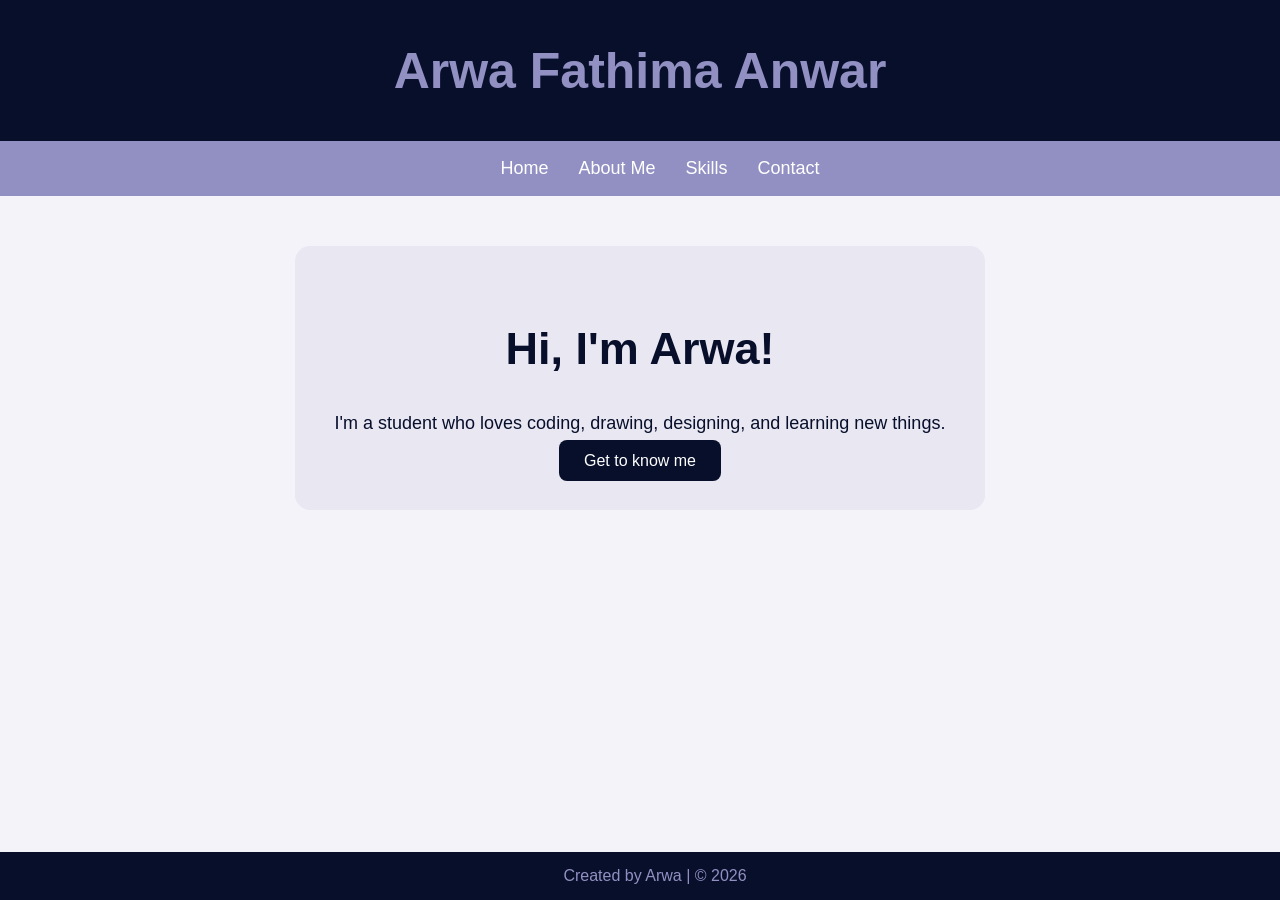
==== index.html @ fa43e601 "Add About Me website" ====
<!DOCTYPE html>
<html lang="en">
    <head>
        <meta charset="UTF-8">
        <meta name="viewport" content="width=device-width, initial-scale=1.0">
        <title>Home | Arwa Fathima Anwar</title>
        <link rel="stylesheet" href="style.css">
    </head>
    <body>

    <header>
        <h2>Arwa Fathima Anwar</h2>
    </header>
    
    <header>
        <nav>
            <ul>
            <li><a href="index.html">Home</a></li>
            <li><a href="about.html">About Me</a></li>
            <li><a href="skills.html">Skills</a></li>
            <li><a href="contact.html">Contact</a></li>
            </ul>
        </nav>
    </header>

    <main>

        <section id="home">
            <div class="home-box">
                <h1>Hi, I'm Arwa!</h1>
                <p>I'm a student who loves coding, drawing, designing, and learning new things.</p>
                <a href="about.html">Get to know me</a>
            </div>
        </section>

    </main>

    <footer>
        Created by Arwa | © 2026
    </footer>

</body>
</html>
---- style.css ----
header:first-of-type {
    background-color: #070F2B;
    display: flex;
    justify-content: center;
    align-items: center;
}

header h2 {
    color: #9290C3;
    font-size: 50px;
    font-family: 'Poppins', sans-serif;
}

header:nth-of-type(2) {
    background-color: #9290C3;
    padding: 1px;
}

nav ul {
    display: flex;
    justify-content: center;
    gap: 30px;
    list-style: none;
}

nav ul li a {
    text-decoration: none;
    color: white;;
    font-family: 'Poppins', sans-serif;
    font-size: 18px;
}

nav a:hover {
    color: #1B1A55;
}

body {
    margin: 0;
    background-color: #F5F3FA;
    font-family: 'Poppins', sans-serif;
}

#home {
    display: flex;
    justify-content: center;
    align-items: center;
}

.home-box {
    background-color: #E8E7F2;
    padding: 40px;
    text-align: center;
    border-radius: 15px;
    margin-top: 50px;
}

.home-box:hover {
    transition: 0.5s;
    box-shadow: 0px 0px 20px #9290C3;
}

.home-box h1 {
    font-family: 'Poppins', sans-serif;
    font-size: 45px;
    color: #070F2B;;
}

.home-box p {
    font-family: 'Poppins', sans-serif;
    font-size: 18px;
    color: #070F2B;
}

.home-box a {
    font-family: 'Poppins', sans-serif;
    font-size: 16px;
    background-color: #070F2B;
    color: white;
    padding: 12px 25px;
    text-decoration: none;
    border-radius: 8px;
}

.home-box a:hover {
    background-color: #9290C3;
    color: #070F2B;
}

footer {
    position: fixed;
    bottom: 0;
    left: 0;
    width: 100%;
    background-color: #070F2B;
    color: #9290C3;
    text-align: center;
    padding: 15px;
    font-family: 'Poppins', sans-serif;
}

#about {
    min-height: 70vh;
    padding: 50px;
    text-align: center;
}

.about-box {
    background-color: #E8E7F2;
    padding: 40px;
    border-radius: 15px;
    max-width: 800px;
    margin: auto;
}

.about-box h1 {
    font-family: 'Poppins', sans-serif;
    font-size: 45px;
    color: #070F2B;
}

.about-box p {
    font-family: 'Poppins', sans-serif;
    font-size: 18px;
    line-height: 1.7;
    color: #070F2B;
}

.about-box:hover {
    transition: 0.5s;
    box-shadow: 0px 0px 20px #9290C3;
}

.interests {
    display: grid;
    grid-template-columns: repeat(3, 1fr);
    gap: 20px;
}

.interest-card {
    padding: 20px;
}

.interest-card {
    background-color: #E8E7F2;
    padding: 25px;
    border-radius: 15px;
}
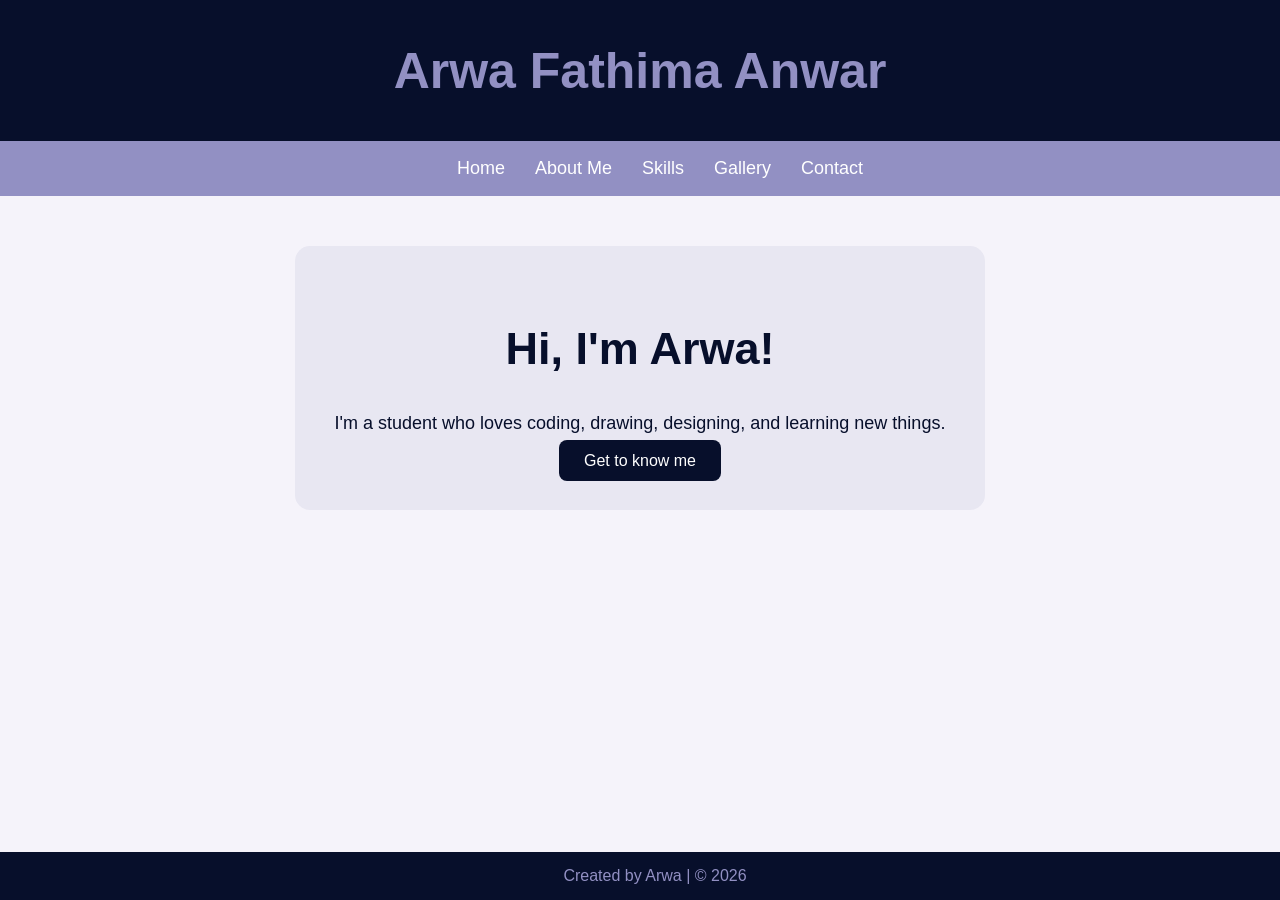
==== commit 9b2cdabc: "adding-gallery-page" ====
--- a/index.html
+++ b/index.html
@@ -18,6 +18,7 @@
             <li><a href="index.html">Home</a></li>
             <li><a href="about.html">About Me</a></li>
             <li><a href="skills.html">Skills</a></li>
+            <li><a href="gallery.html">Gallery</a></li>
             <li><a href="contact.html">Contact</a></li>
             </ul>
         </nav>
--- a/style.css
+++ b/style.css
@@ -8,7 +8,6 @@
 header h2 {
     color: #9290C3;
     font-size: 50px;
-    font-family: 'Poppins', sans-serif;
 }
 
 header:nth-of-type(2) {
@@ -26,7 +25,6 @@
 nav ul li a {
     text-decoration: none;
     color: white;;
-    font-family: 'Poppins', sans-serif;
     font-size: 18px;
 }
 
@@ -60,19 +58,16 @@
 }
 
 .home-box h1 {
-    font-family: 'Poppins', sans-serif;
     font-size: 45px;
     color: #070F2B;;
 }
 
 .home-box p {
-    font-family: 'Poppins', sans-serif;
     font-size: 18px;
     color: #070F2B;
 }
 
 .home-box a {
-    font-family: 'Poppins', sans-serif;
     font-size: 16px;
     background-color: #070F2B;
     color: white;
@@ -95,7 +90,6 @@
     color: #9290C3;
     text-align: center;
     padding: 15px;
-    font-family: 'Poppins', sans-serif;
 }
 
 #about {
@@ -113,13 +107,11 @@
 }
 
 .about-box h1 {
-    font-family: 'Poppins', sans-serif;
     font-size: 45px;
     color: #070F2B;
 }
 
 .about-box p {
-    font-family: 'Poppins', sans-serif;
     font-size: 18px;
     line-height: 1.7;
     color: #070F2B;
@@ -137,11 +129,107 @@
 }
 
 .interest-card {
+    background-color: #E8E7F2;
+    padding: 25px;
+    border-radius: 15px;
     padding: 20px;
-}
-
-.interest-card {
+    font-size: 20px;
+}
+
+.interest-card:hover {
+    transition: 0.5s;
+    box-shadow: 0px 0px 20px #9290C3
+}
+
+.interests-title {
+    font-size: 25px;
+    text-align: center;
+    color: #070F2B;
+    margin-top: 50px;
+}
+
+.fun-facts {
+    display: grid;
+    grid-template-columns: repeat(3, 1fr);
+    gap: 20px;
+    max-width: 900px;
+    margin: 0 auto;
+}
+
+.fact-card {
+    background-color: #E8E7F2;
+    padding: 20px;
+    border-radius: 15px;
+    text-align: center;
+    font-size: 20px;
+}
+
+.fact-card:hover {
+    transition: 0.5s;
+    box-shadow: 0px 0px 20px #9290C3
+}
+
+.facts-title {
+    font-size: 25px;
+    text-align: center;
+    color: #070F2B;
+    margin-top: 50px;
+}
+
+.skills-title {
+    text-align: center;
+    font-size: 45px;
+    color: #070F2B;
+}
+
+.skills {
+    display: grid;
+    grid-template-columns: repeat(3, 1fr);
+    gap: 20px;
+    max-width: 900px;
+    margin: 0 auto;
+}
+
+.skill-card {
     background-color: #E8E7F2;
     padding: 25px;
     border-radius: 15px;
+    text-align: center;
+    font-size: 20px;
+}
+
+.skill-card:hover {
+    transition: 0.5s;
+    box-shadow: 0px 0px 20px #9290C3
+}
+
+main {
+    padding-bottom: 20px;
+}
+
+.contact-title {
+    text-align: center;
+    font-size: 50px;
+    color: #070F2B;
+}
+
+.contact-text {
+    text-align: center;
+    font-size: 25px;
+    color: #070F2B;
+}
+
+.contact-links {
+    display: flex;
+    justify-content: center;
+    gap: 30px;
+    margin-top: 30px;
+}
+
+.contact-links a {
+    background-color: #9290C3;
+    color: #070F2B;
+    padding: 15px 30px;
+    text-decoration: none;
+    border-radius: 10px;
 }
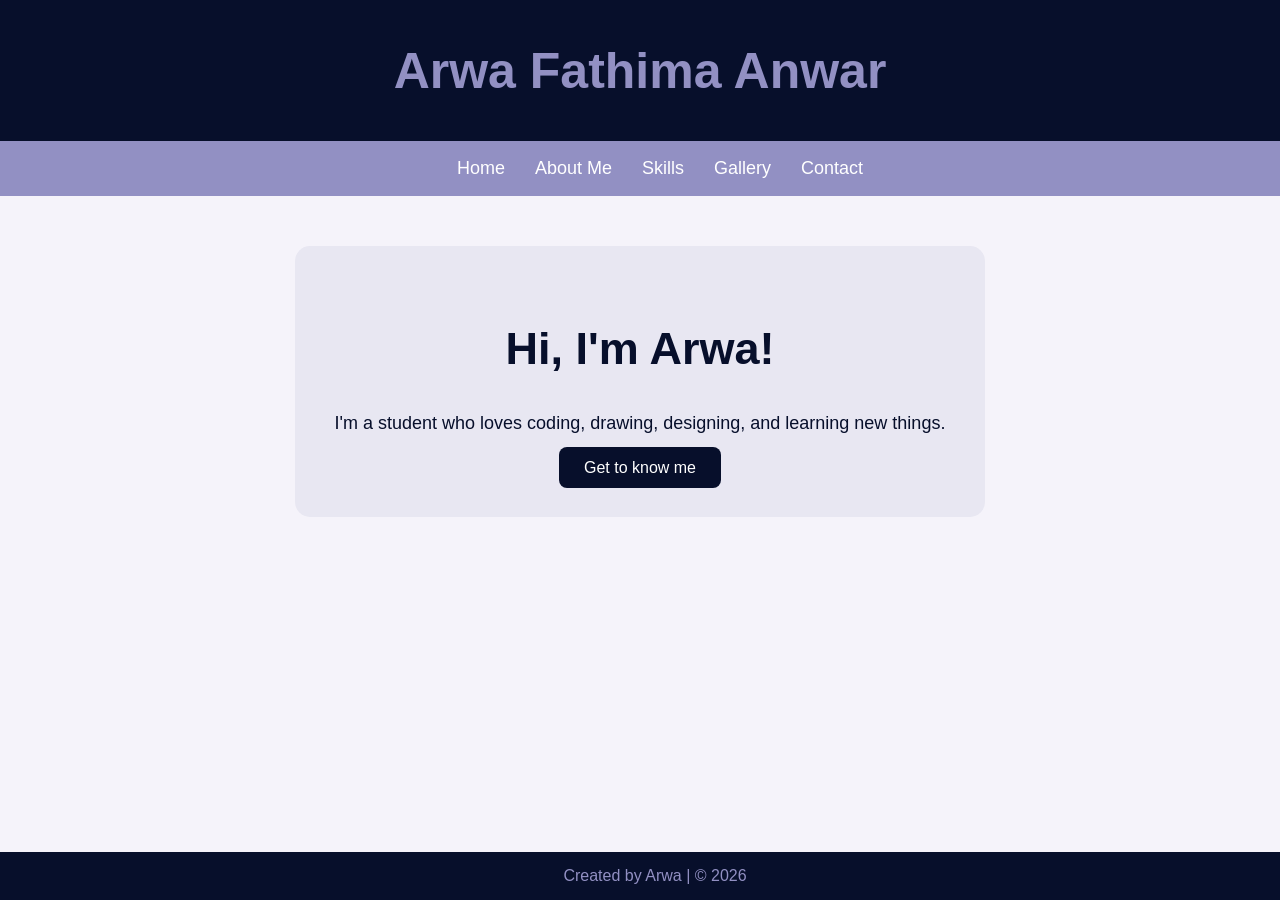
==== commit 49004ac7: "added-aria" ====
--- a/index.html
+++ b/index.html
@@ -13,7 +13,7 @@
     </header>
     
     <header>
-        <nav>
+        <nav aria-label="Main navigation">
             <ul>
             <li><a href="index.html">Home</a></li>
             <li><a href="about.html">About Me</a></li>
--- a/style.css
+++ b/style.css
@@ -65,6 +65,7 @@
 .home-box p {
     font-size: 18px;
     color: #070F2B;
+    margin-bottom: 25px;
 }
 
 .home-box a {
@@ -232,4 +233,40 @@
     padding: 15px 30px;
     text-decoration: none;
     border-radius: 10px;
+}
+
+.contact-links a:hover {
+    background-color: #030305;
+    color: #fefeff;
+}
+
+.gallery-title {
+    text-align: center;
+    font-size: 50px;
+    color: #070F2B;
+}
+
+.gallery {
+    columns: 3;
+    column-gap: 15px;
+    width: calc(100% - 30px);
+    margin: 40px auto 50px;
+}
+
+.gallery img {
+    width: 100%;
+    height: auto;
+    display: block;
+    margin-bottom: 15px;
+}
+
+@media (max-width: 600px) {
+    .gallery {
+        columns: 1;
+        width: calc(100% - 20px);
+    }
+
+    .gallery-title {
+        font-size: 35px;
+    }
 }
